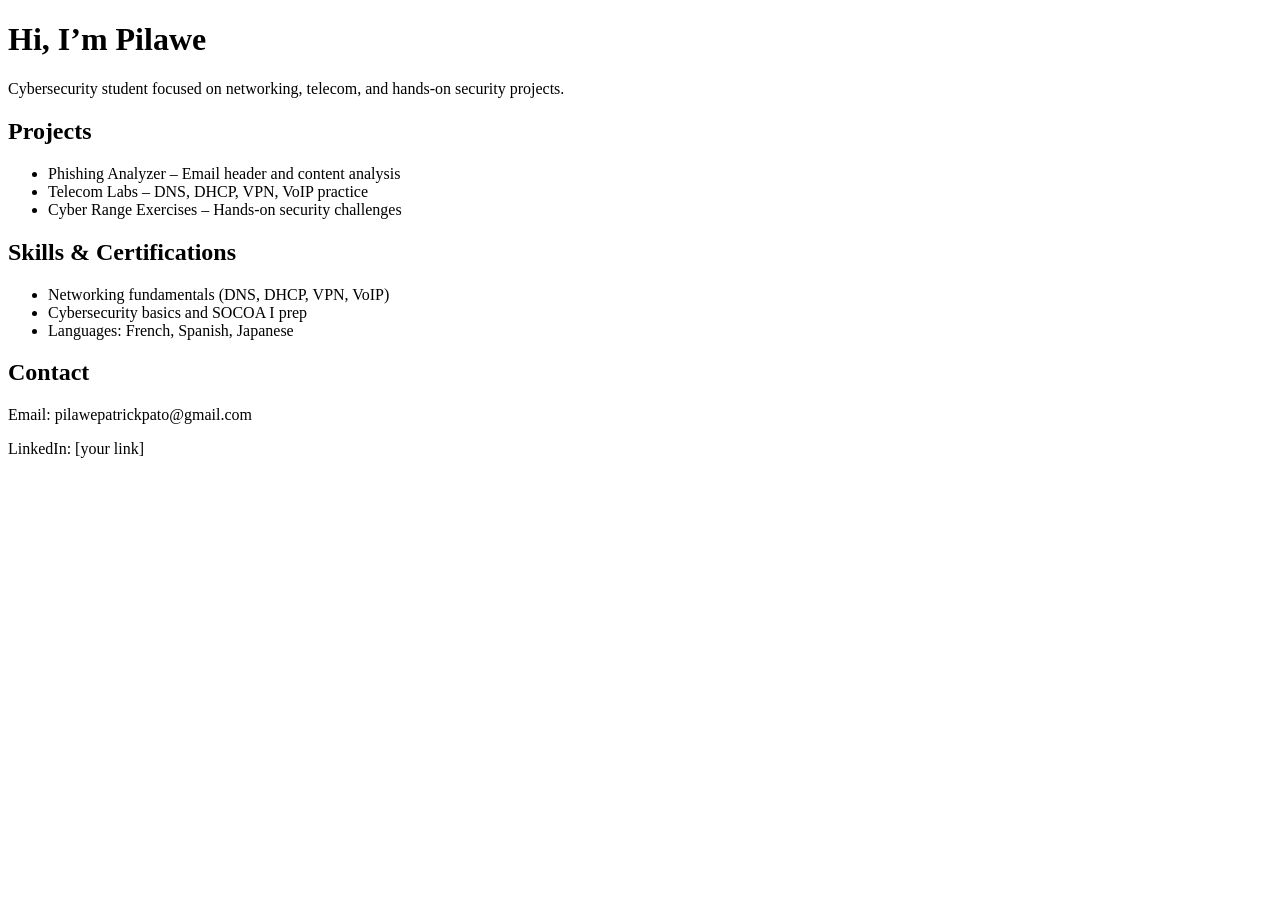
==== index.html @ ec4c5b73 "Create index.html" ====
<!DOCTYPE html>
<html lang="en">
<head>
  <meta charset="UTF-8">
  <title>Pilawe – Cybersecurity Portfolio</title>
</head>
<body>
  <h1>Hi, I’m Pilawe</h1>
  <p>Cybersecurity student focused on networking, telecom, and hands-on security projects.</p>

  <h2>Projects</h2>
  <ul>
    <li>Phishing Analyzer – Email header and content analysis</li>
    <li>Telecom Labs – DNS, DHCP, VPN, VoIP practice</li>
    <li>Cyber Range Exercises – Hands-on security challenges</li>
  </ul>

  <h2>Skills & Certifications</h2>
  <ul>
    <li>Networking fundamentals (DNS, DHCP, VPN, VoIP)</li>
    <li>Cybersecurity basics and SOCOA I prep</li>
    <li>Languages: French, Spanish, Japanese</li>
  </ul>

  <h2>Contact</h2>
  <p>Email: pilawepatrickpato@gmail.com</p>
  <p>LinkedIn: [your link]</p>
</body>
</html>
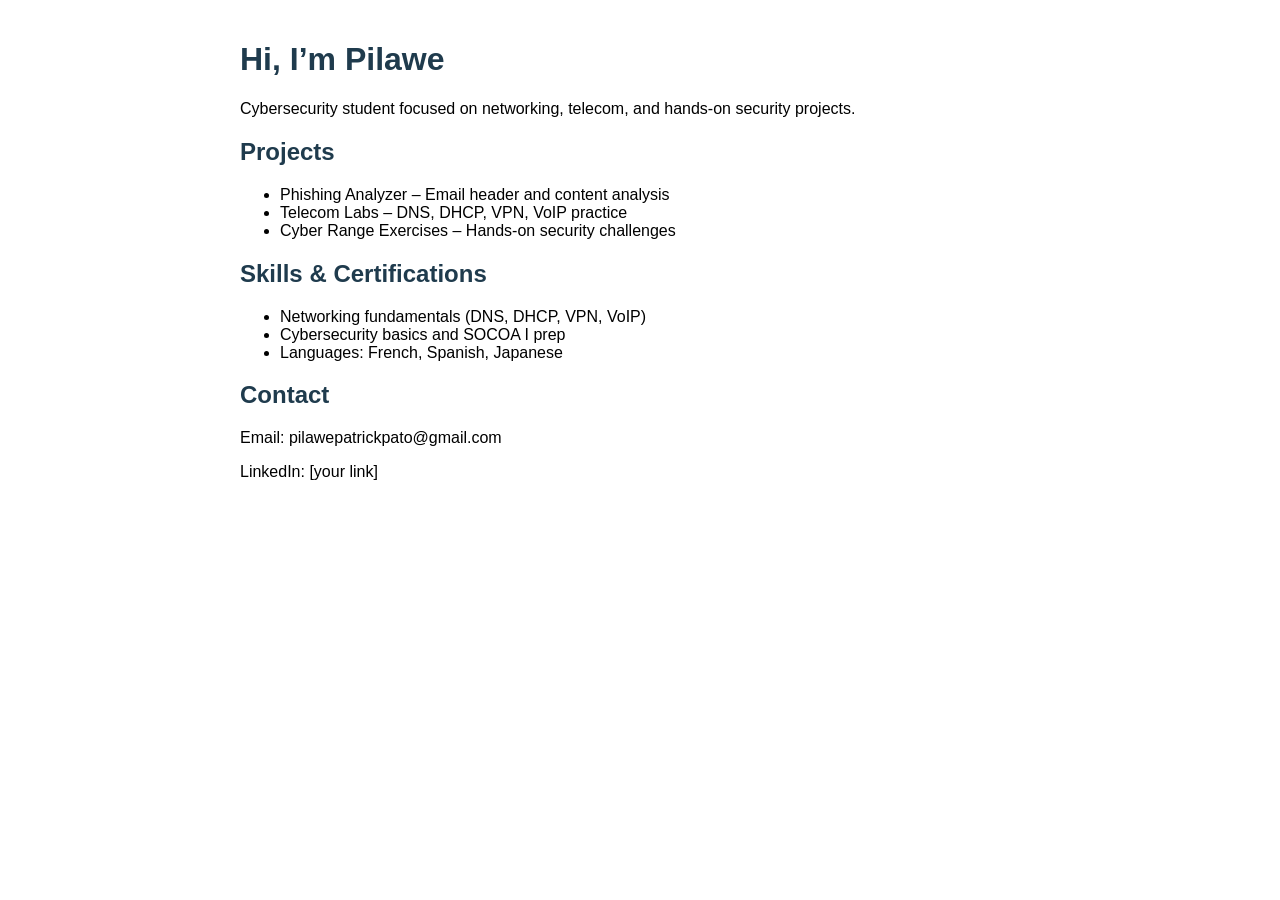
==== commit fccd6815: "Update index.html" ====
--- a/index.html
+++ b/index.html
@@ -3,6 +3,8 @@
 <head>
   <meta charset="UTF-8">
   <title>Pilawe – Cybersecurity Portfolio</title>
+  <link rel="stylesheet" href="style.css">
+
 </head>
 <body>
   <h1>Hi, I’m Pilawe</h1>
--- a/style.css
+++ b/style.css
@@ -0,0 +1,12 @@
+body {
+  font-family: Arial, sans-serif;
+  max-width: 800px;
+  margin: 0 auto;
+  padding: 20px;
+}
+h1, h2 {
+  color: #1f3b4d;
+}
+a {
+  color: #0066cc;
+}
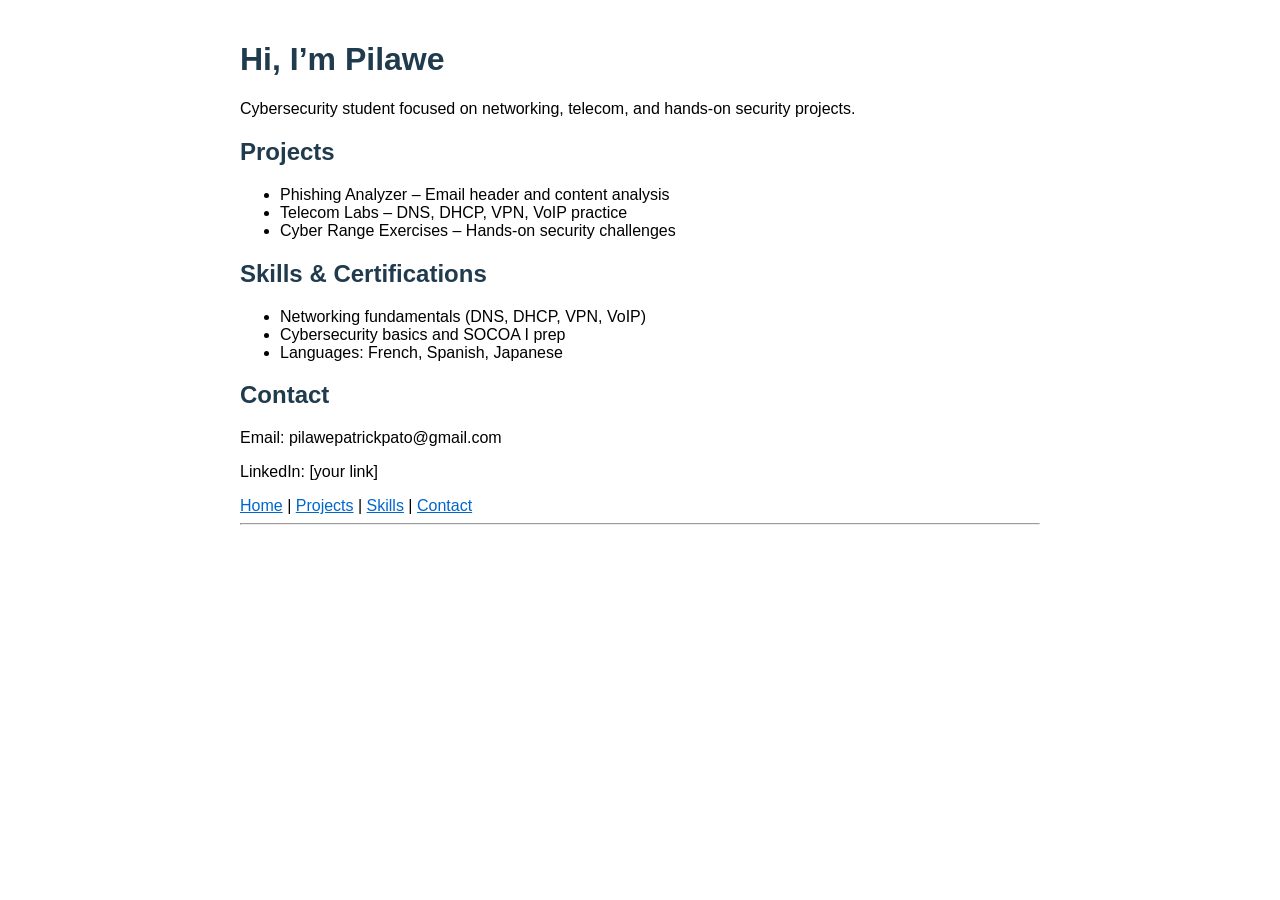
==== commit 5216034b: "Update index.html" ====
--- a/index.html
+++ b/index.html
@@ -28,4 +28,12 @@
   <p>Email: pilawepatrickpato@gmail.com</p>
   <p>LinkedIn: [your link]</p>
 </body>
+  <nav>
+  <a href="index.html">Home</a> |
+  <a href="projects.html">Projects</a> |
+  <a href="skills.html">Skills</a> |
+  <a href="contact.html">Contact</a>
+</nav>
+<hr>
+
 </html>
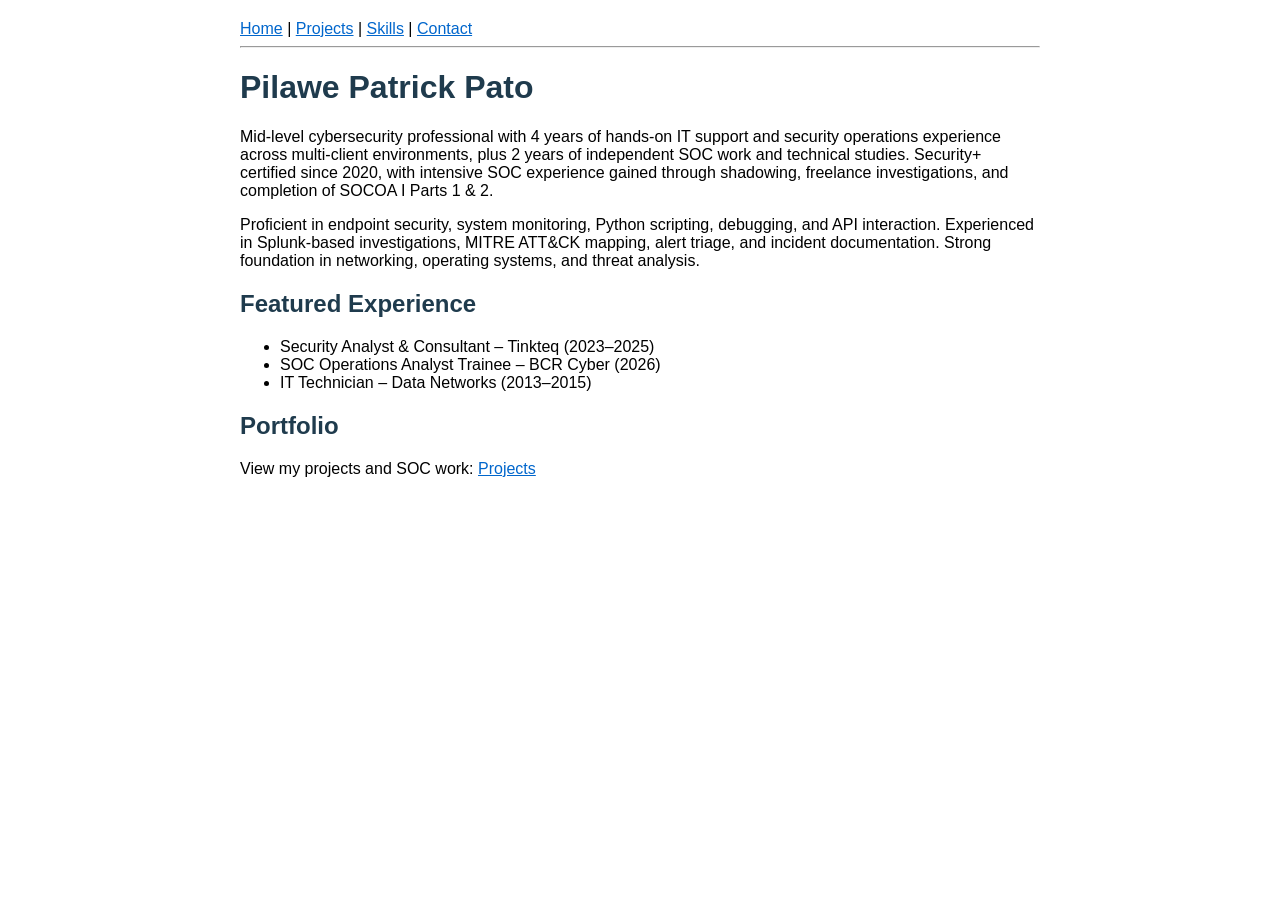
==== commit 633ed759: "Update index.html" ====
--- a/index.html
+++ b/index.html
@@ -7,33 +7,28 @@
 
 </head>
 <body>
-  <h1>Hi, I’m Pilawe</h1>
-  <p>Cybersecurity student focused on networking, telecom, and hands-on security projects.</p>
+  <nav>
+    <a href="index.html">Home</a> |
+    <a href="projects.html">Projects</a> |
+    <a href="skills.html">Skills</a> |
+    <a href="contact.html">Contact</a>
+  </nav>
+  <hr>
 
-  <h2>Projects</h2>
+  <h1>Pilawe Patrick Pato</h1>
+  <p>Mid-level cybersecurity professional with 4 years of hands-on IT support and security operations experience across multi-client environments, plus 2 years of independent SOC work and technical studies. Security+ certified since 2020, with intensive SOC experience gained through shadowing, freelance investigations, and completion of SOCOA I Parts 1 & 2.</p>
+
+  <p>Proficient in endpoint security, system monitoring, Python scripting, debugging, and API interaction. Experienced in Splunk-based investigations, MITRE ATT&CK mapping, alert triage, and incident documentation. Strong foundation in networking, operating systems, and threat analysis.</p>
+
+  <h2>Featured Experience</h2>
   <ul>
-    <li>Phishing Analyzer – Email header and content analysis</li>
-    <li>Telecom Labs – DNS, DHCP, VPN, VoIP practice</li>
-    <li>Cyber Range Exercises – Hands-on security challenges</li>
+    <li>Security Analyst & Consultant – Tinkteq (2023–2025)</li>
+    <li>SOC Operations Analyst Trainee – BCR Cyber (2026)</li>
+    <li>IT Technician – Data Networks (2013–2015)</li>
   </ul>
 
-  <h2>Skills & Certifications</h2>
-  <ul>
-    <li>Networking fundamentals (DNS, DHCP, VPN, VoIP)</li>
-    <li>Cybersecurity basics and SOCOA I prep</li>
-    <li>Languages: French, Spanish, Japanese</li>
-  </ul>
-
-  <h2>Contact</h2>
-  <p>Email: pilawepatrickpato@gmail.com</p>
-  <p>LinkedIn: [your link]</p>
+  <h2>Portfolio</h2>
+  <p>View my projects and SOC work: <a href="projects.html">Projects</a></p>
 </body>
-  <nav>
-  <a href="index.html">Home</a> |
-  <a href="projects.html">Projects</a> |
-  <a href="skills.html">Skills</a> |
-  <a href="contact.html">Contact</a>
-</nav>
-<hr>
 
 </html>
